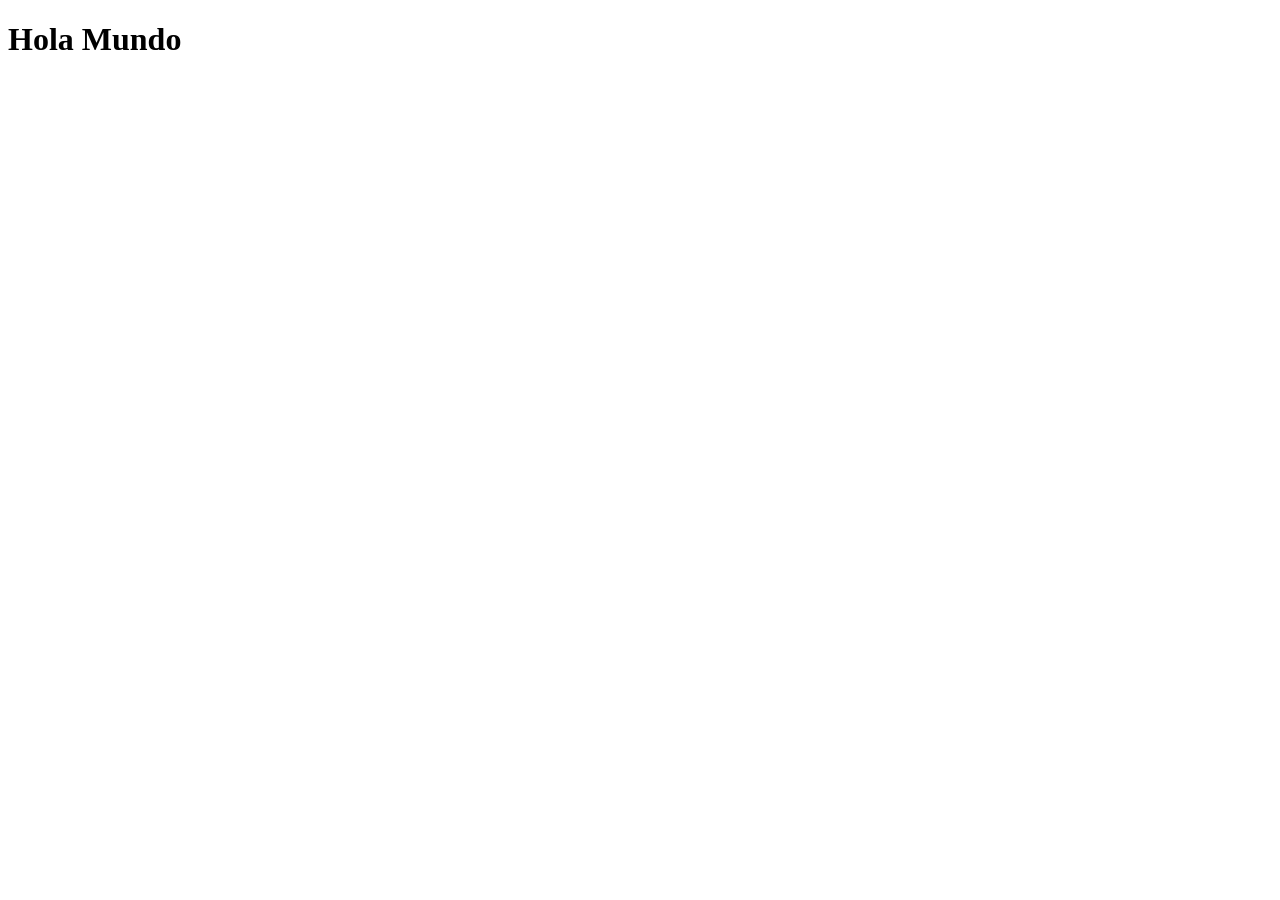
==== index.html @ fb6f934a "Persona A" ====
<!DOCTYPE html>
<html lang="en">
<head>
    <meta charset="UTF-8">
    <meta name="viewport" content="width=device-width, initial-scale=1.0">
    <title>Actividad2-IsaacRios</title>
</head>
<body>
    <header>
        <h1>Hola Mundo</h1>
    </header>
</body>
</html>
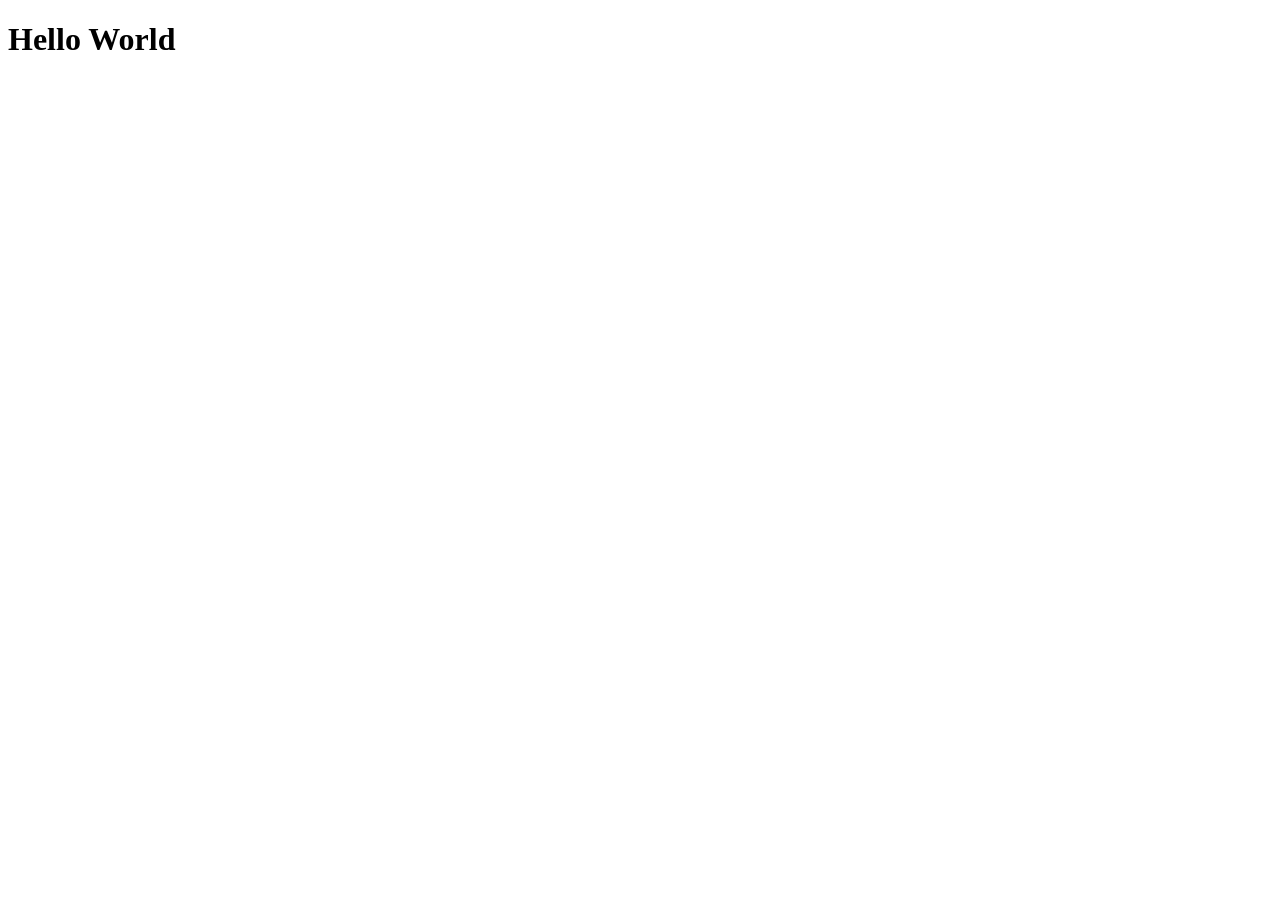
==== commit 557d81c9: "Agrego commit Persona B" ====
--- a/index.html
+++ b/index.html
@@ -7,7 +7,7 @@
 </head>
 <body>
     <header>
-        <h1>Hola Mundo</h1>
+        <h1>Hello World</h1>
     </header>
 </body>
 </html>
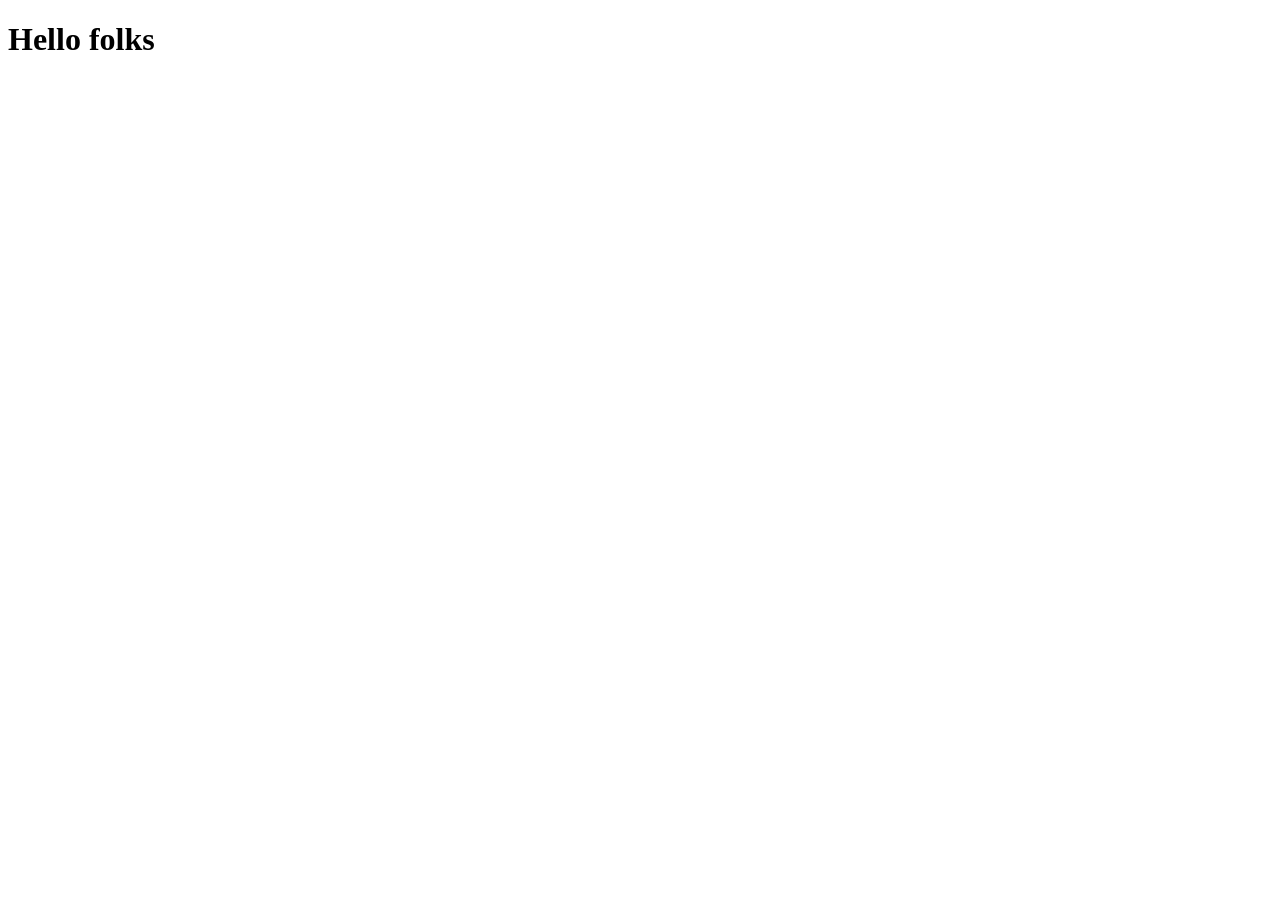
==== commit 89582115: "Persona A" ====
--- a/index.html
+++ b/index.html
@@ -7,7 +7,7 @@
 </head>
 <body>
     <header>
-        <h1>Hello World</h1>
+        <h1>Hello folks</h1>
     </header>
 </body>
 </html>
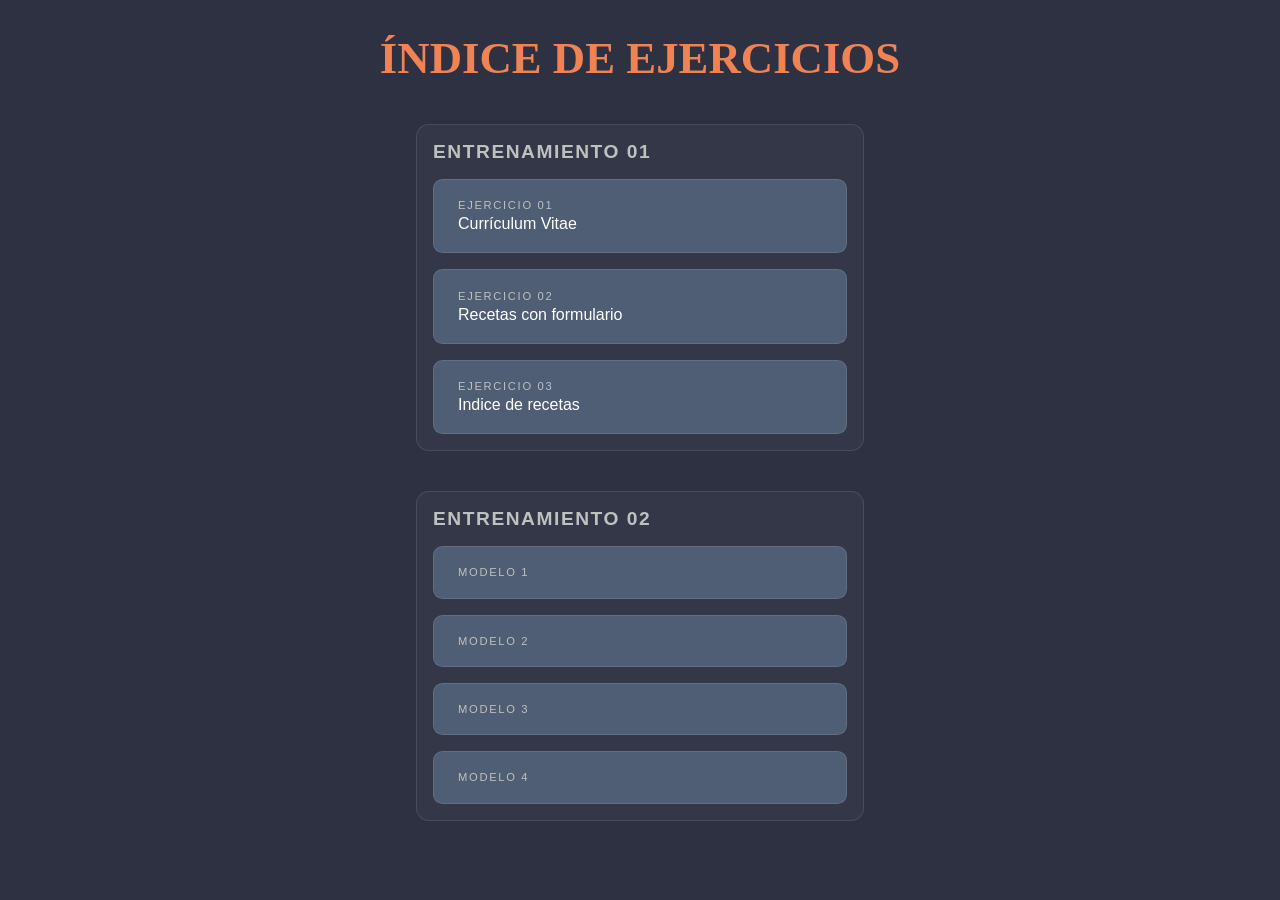
==== commit 86e35296: "Entrenamiento01" ====
--- a/index.html
+++ b/index.html
@@ -1,13 +1,92 @@
 <!DOCTYPE html>
-<html lang="en">
+<html lang="es">
+
 <head>
     <meta charset="UTF-8">
     <meta name="viewport" content="width=device-width, initial-scale=1.0">
     <title>Actividad2-IsaacRios</title>
+    <link rel="stylesheet" href="styles.css">
 </head>
+
 <body>
     <header>
-        <h1>Hello folks</h1>
+        <h1>Índice de ejercicios</h1>
     </header>
+
+    <!-- ENTRENAMIENTO 01 -->
+    <section>
+        <h2>Entrenamiento 01</h2>
+        <nav>
+            <ul>
+                <li>
+                    <a href="/entrenamiento_01/ejercicio_01/html/ejercicio_01.html" target="_blank">
+                        <span class="label">
+                            <span class="num">Ejercicio 01</span>
+                            <span>Currículum Vitae</span>
+                        </span>
+                    </a>
+                </li>
+
+                <li>
+                    <a href="/entrenamiento_01/ejercicio_02/ejercicio_02.html" target="_blank">
+                        <span class="label">
+                            <span class="num">Ejercicio 02</span>
+                            <span>Recetas con formulario</span>
+                        </span>
+                    </a>
+                </li>
+
+                <li>
+                    <a href="/entrenamiento_01/ejercicio_03/ejercicio03.html" target="_blank">
+                        <span class="label">
+                            <span class="num">Ejercicio 03</span>
+                            <span>Indice de recetas</span>
+                        </span>
+                    </a>
+                </li>
+            </ul>
+        </nav>
+    </section>
+
+    <!-- ENTRENAMIENTO 02 -->
+    <section>
+        <h2>Entrenamiento 02</h2>
+        <nav>
+            <ul>
+                <li>
+                    <a href="entrenamiento_01/ejercicio_01/index.html">
+                        <span class="label">
+                            <span class="num">Modelo 1</span>
+                        </span>
+                    </a>
+                </li>
+
+                <li>
+                    <a href="entrenamiento_01/ejercicio_02/index.html">
+                        <span class="label">
+                            <span class="num">Modelo 2</span>
+                        </span>
+                    </a>
+                </li>
+
+                <li>
+                    <a href="entrenamiento_01/ejercicio_03/index.html">
+                        <span class="label">
+                            <span class="num">Modelo 3</span>
+                        </span>
+                    </a>
+                </li>
+                <li>
+                    <a href="entrenamiento_01/ejercicio_01/index.html">
+                        <span class="label">
+                            <span class="num">Modelo 4</span>
+                        </span>
+                    </a>
+                </li>
+            </ul>
+        </nav>
+    </section>
+
 </body>
+
 </html>
--- a/styles.css
+++ b/styles.css
@@ -0,0 +1,125 @@
+/* RESET */
+*,
+*::before,
+*::after {
+    box-sizing: border-box;
+    margin: 0;
+    padding: 0;
+}
+
+/* VARIABLES */
+:root {
+    --fondo: #2D3142;
+    --superficie: #4F5D75;
+    --primario: #EF8354;
+    --texto: #FFFFFF;
+    --texto-secundario: #BFC0C0;
+    --borde: rgba(255, 255, 255, 0.1);
+}
+
+/* BODY */
+body {
+    min-height: 100vh;
+    min-height: 100dvh;
+
+    font-family: 'DM Sans', sans-serif;
+    background: var(--fondo);
+    color: var(--texto);
+
+    display: flex;
+    flex-direction: column;
+    align-items: center;
+
+    padding: 2rem;
+    gap: 2.5rem;
+}
+
+/* HEADER */
+header {
+    text-align: center;
+}
+
+header h1 {
+    font-family: 'Playfair Display', serif;
+    font-size: clamp(2rem, 4vw, 2.8rem);
+    color: var(--primario);
+    text-transform: uppercase;
+}
+
+/* SECCIONES */
+section {
+    width: 100%;
+    max-width: 28rem;
+
+    display: flex;
+    flex-direction: column;
+    gap: 1rem;
+
+    padding: 1rem;
+    background: rgba(255, 255, 255, 0.03);
+    border-radius: 0.8rem;
+    border: 1px solid var(--borde);
+}
+
+/* TITULO DE SECCION */
+section h2 {
+    font-size: 1.2rem;
+    color: var(--texto-secundario);
+    letter-spacing: 0.08em;
+    text-transform: uppercase;
+}
+
+/* NAV */
+nav {
+    width: 100%;
+}
+
+/* LISTA */
+nav ul {
+    list-style: none;
+    display: flex;
+    flex-direction: column;
+    gap: 1rem;
+}
+
+/* ITEM */
+nav li {
+    width: 100%;
+}
+
+/* TARJETAS */
+nav a {
+    display: flex;
+    align-items: center;
+    justify-content: flex-start;
+
+    padding: 1.2rem 1.5rem;
+    background: var(--superficie);
+    border: 1px solid var(--borde);
+    border-radius: 0.6rem;
+
+    text-decoration: none;
+    color: var(--texto);
+}
+
+/* HOVER */
+nav a:hover {
+    border-color: var(--primario);
+    background: rgba(255, 255, 255, 0.05);
+}
+
+
+/* CONTENIDO */
+nav a .label {
+    display: flex;
+    flex-direction: column;
+    gap: 0.25rem;
+}
+
+/* NUMERO */
+nav a .num {
+    font-size: 0.7rem;
+    color: var(--texto-secundario);
+    letter-spacing: 0.15em;
+    text-transform: uppercase;
+}
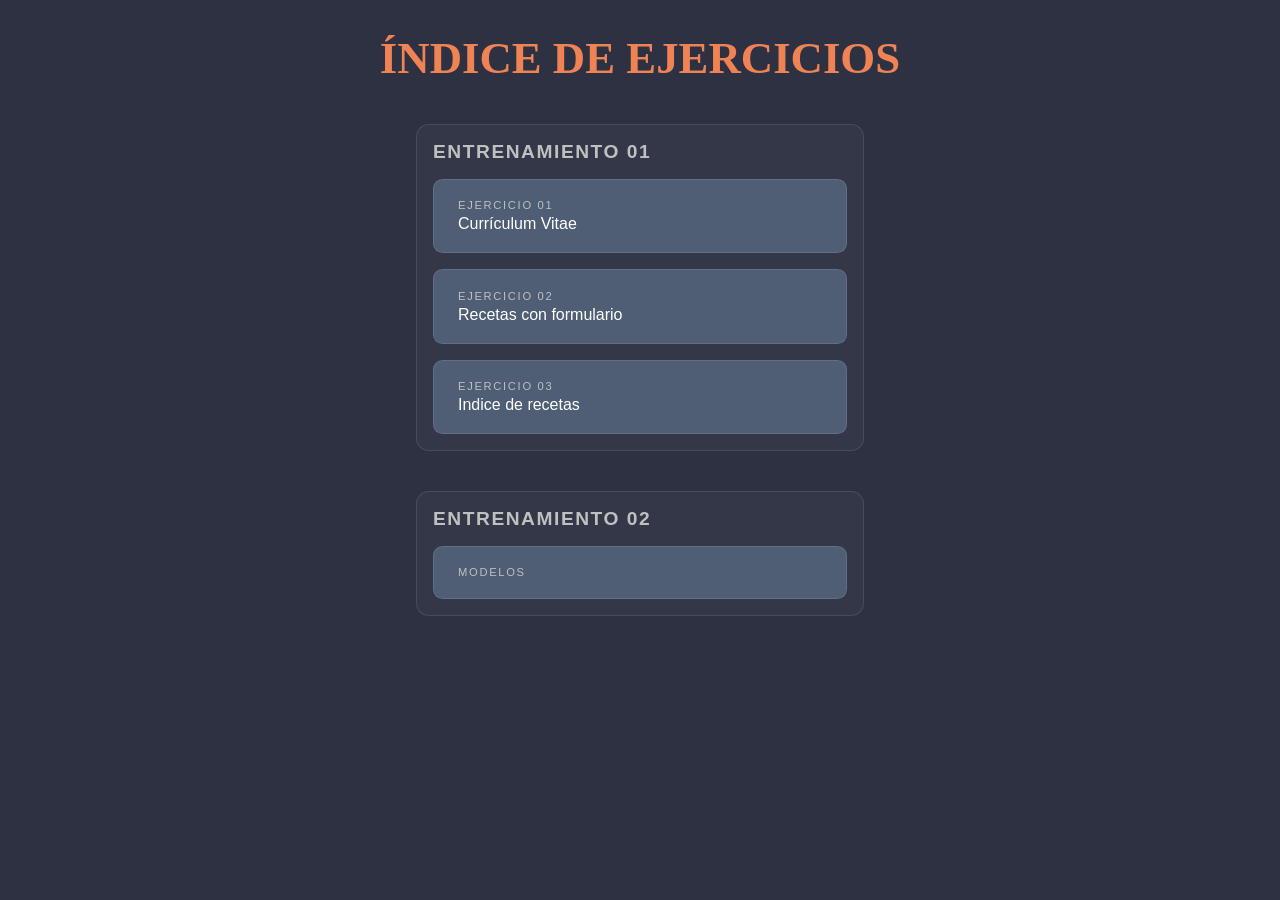
==== commit 04dd3006: "terminado" ====
--- a/index.html
+++ b/index.html
@@ -54,32 +54,9 @@
         <nav>
             <ul>
                 <li>
-                    <a href="entrenamiento_01/ejercicio_01/index.html">
+                    <a href="/entrenamiento2/index.html">
                         <span class="label">
-                            <span class="num">Modelo 1</span>
-                        </span>
-                    </a>
-                </li>
-
-                <li>
-                    <a href="entrenamiento_01/ejercicio_02/index.html">
-                        <span class="label">
-                            <span class="num">Modelo 2</span>
-                        </span>
-                    </a>
-                </li>
-
-                <li>
-                    <a href="entrenamiento_01/ejercicio_03/index.html">
-                        <span class="label">
-                            <span class="num">Modelo 3</span>
-                        </span>
-                    </a>
-                </li>
-                <li>
-                    <a href="entrenamiento_01/ejercicio_01/index.html">
-                        <span class="label">
-                            <span class="num">Modelo 4</span>
+                            <span class="num">Modelos</span>
                         </span>
                     </a>
                 </li>
